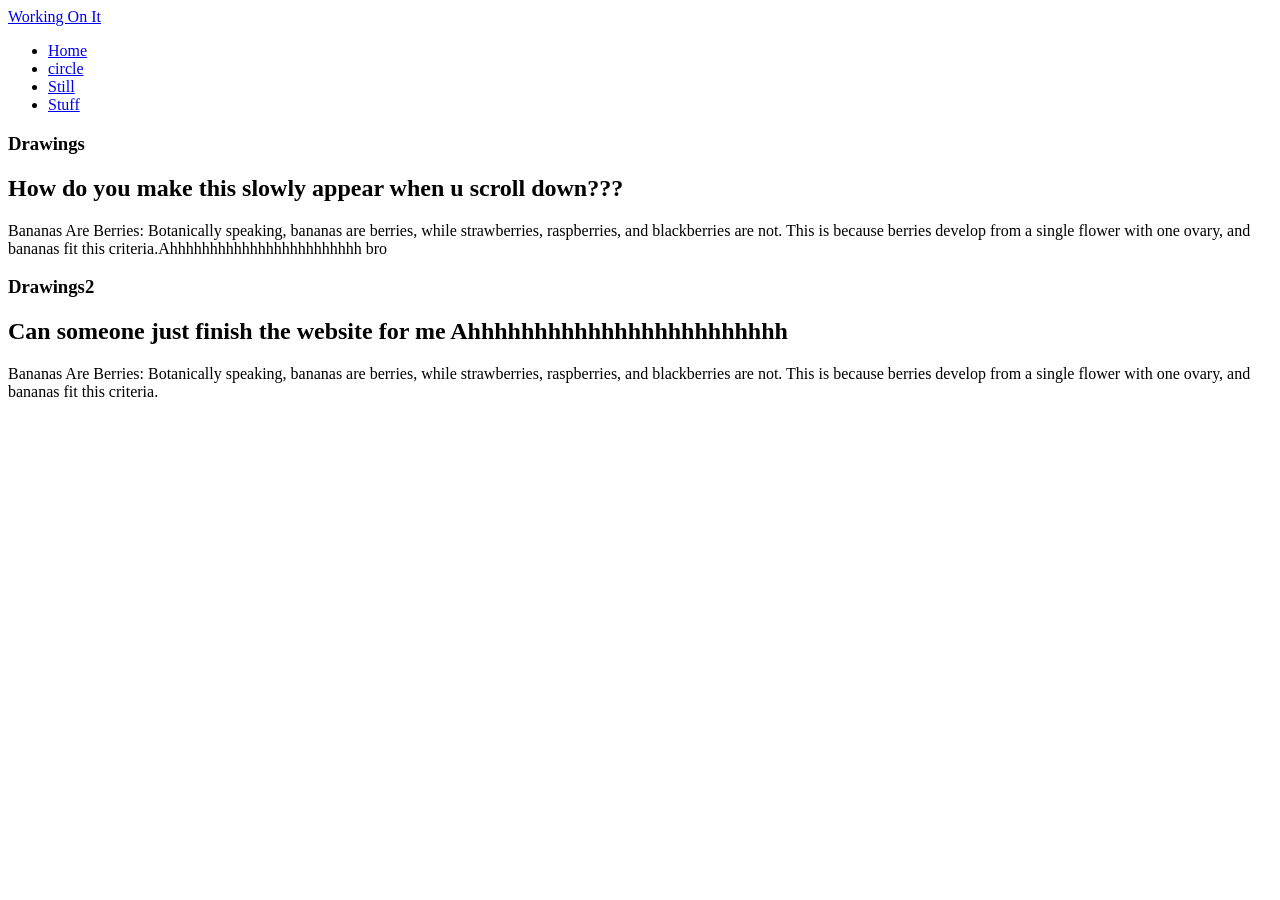
==== still.html @ 706e6b59 "." ====
<!DOCTYPE html>
<html lang="en">
<head>
    <meta charset="UTF-8">
    <meta name="viewport" content="width=device-width, initial-scale=1.0">
    <title>Document</title>
    <link rel="stylesheet" href="header.css">
    <link rel="stylesheet" href="still.css">
</head>
<header>
    <a href="#" class="logo">Working On It</a>
    <ul>
        <li><a href="index.html" class="active">Home</a></li>
        <li><a href="circle.html">circle</a></li>
        <li><a href="still.html">Still</a></li>
        <li><a href="stuff.html">Stuff</a></li>
</ul>
</header>
<body>
    
    <section>
        <section class="parallax-1">
            <div class="parallax-inner">
                <h1>Drawings</h1>
            </div>       
        </section>
        <h2>How do you make this slowly appear when u scroll down???</h2>
        <p>Bananas Are Berries: Botanically speaking, bananas are berries, while strawberries, 
           raspberries, and blackberries are not. This
            is because berries develop from a single flower with one ovary, and bananas fit this criteria.Ahhhhhhhhhhhhhhhhhhhhhhhh bro 
        </p>

            <section class="parallax-2">
                <div class="parallax-inner">
                    <h1>Drawings2</h1>
                </div>       
            </section>
            <h2>Can someone just finish the website for me Ahhhhhhhhhhhhhhhhhhhhhhhh</h2>
            <p>Bananas Are Berries: Botanically speaking, bananas are berries, while strawberries, raspberries, and blackberries are not. This is because berries develop from a single flower with one ovary, and bananas fit this criteria.</p>
       
    </section>
</body>
</html>
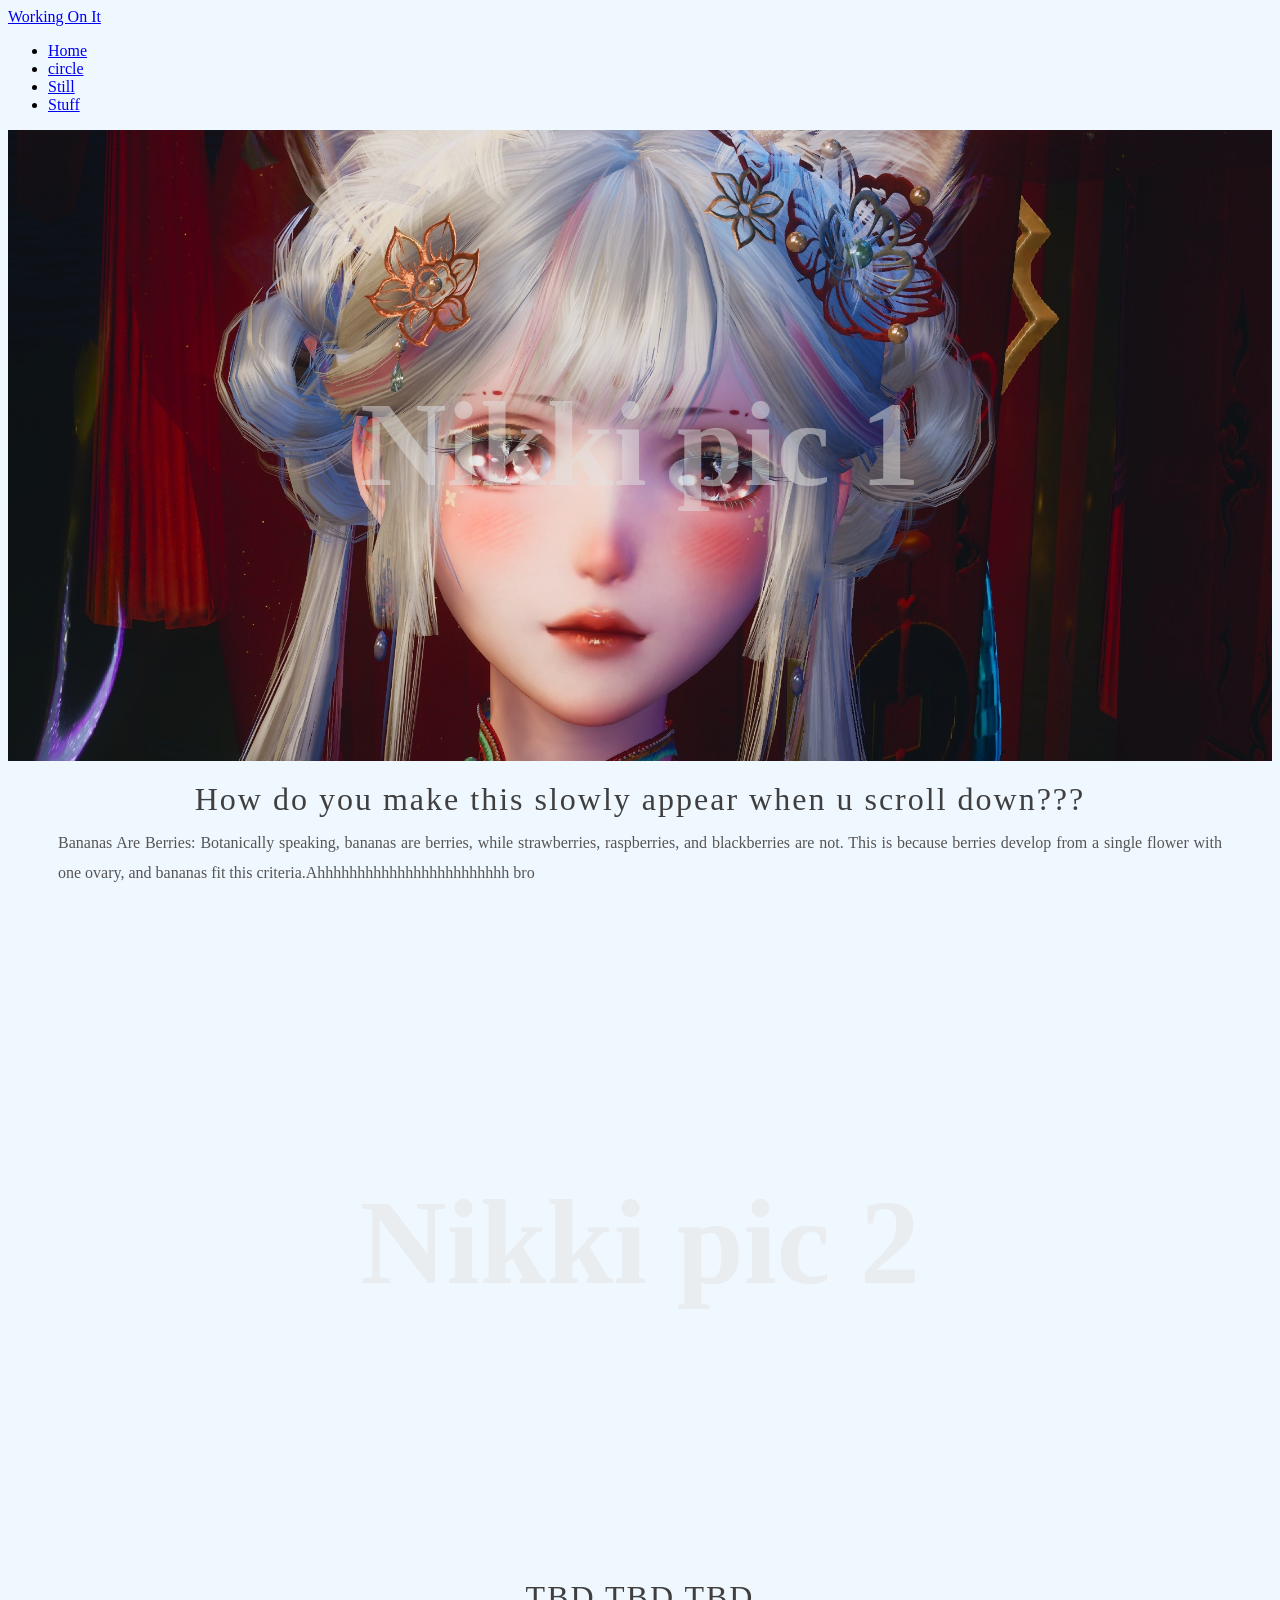
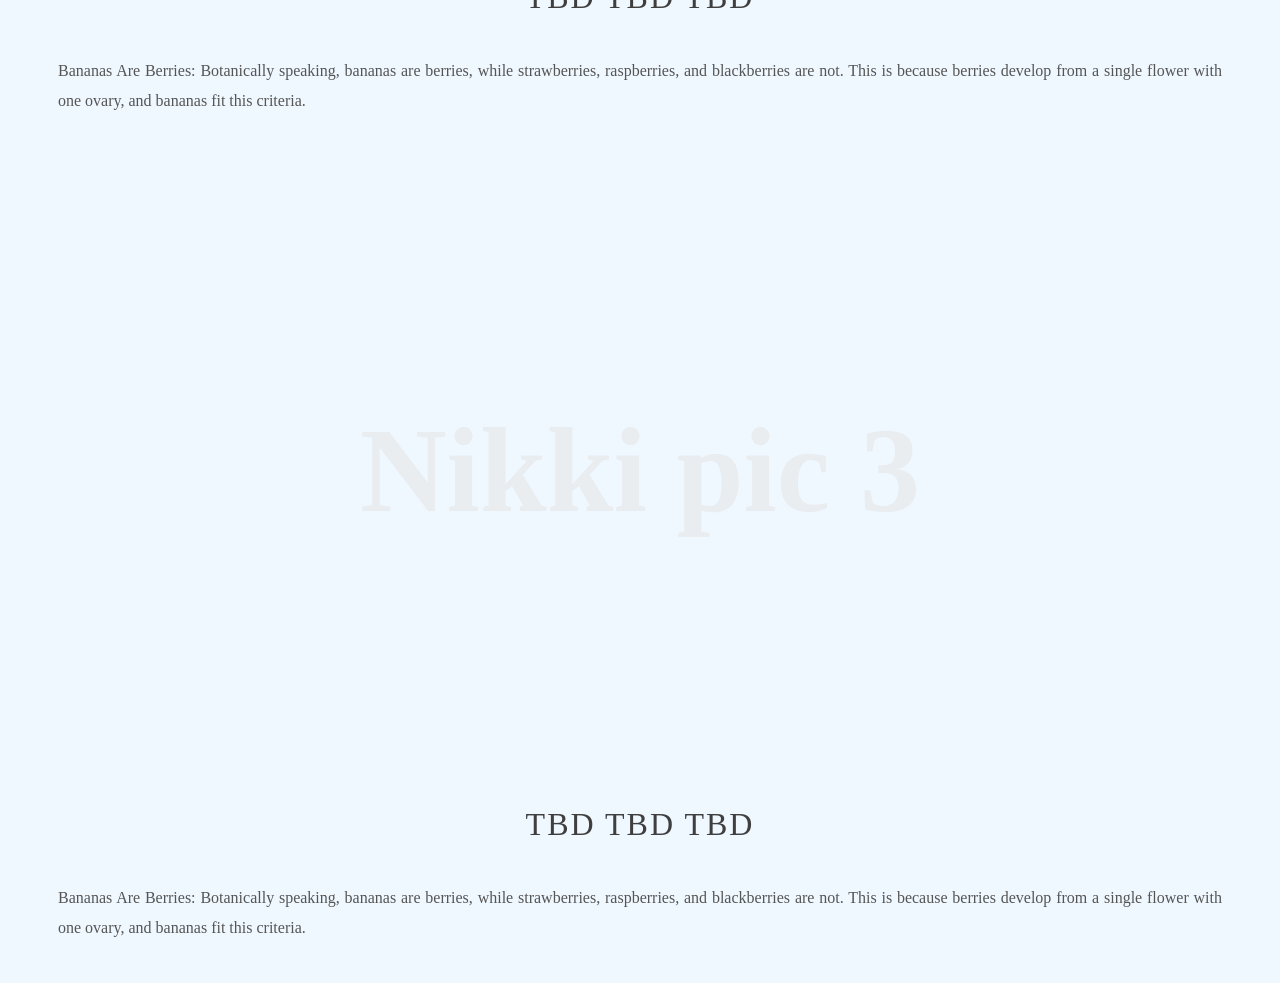
==== commit cb25b932: "." ====
--- a/still.html
+++ b/still.html
@@ -21,7 +21,7 @@
     <section>
         <section class="parallax-1">
             <div class="parallax-inner">
-                <h1>Drawings</h1>
+                <h1>Nikki pic 1</h1>
             </div>       
         </section>
         <h2>How do you make this slowly appear when u scroll down???</h2>
@@ -32,12 +32,22 @@
 
             <section class="parallax-2">
                 <div class="parallax-inner">
-                    <h1>Drawings2</h1>
+                    <h1>Nikki pic 2</h1>
                 </div>       
             </section>
-            <h2>Can someone just finish the website for me Ahhhhhhhhhhhhhhhhhhhhhhhh</h2>
-            <p>Bananas Are Berries: Botanically speaking, bananas are berries, while strawberries, raspberries, and blackberries are not. This is because berries develop from a single flower with one ovary, and bananas fit this criteria.</p>
-       
+            <h2>TBD TBD TBD </h2>
+            <p>Bananas Are Berries: Botanically speaking, bananas are berries, while strawberries, raspberries, and blackberries are not. 
+               This is because berries develop from a single flower with one ovary, and bananas fit this criteria.</p>
+         
+            <section class="parallax-3">
+                <div class="parallax-inner">
+                    <h1>Nikki pic 3</h1>
+                </div>       
+            </section>
+             <h2>TBD TBD TBD </h2>
+            <p>Bananas Are Berries: Botanically speaking, bananas are berries, while strawberries, raspberries, and blackberries are not. 
+               This is because berries develop from a single flower with one ovary, and bananas fit this criteria.</p>
+         
     </section>
 </body>
 </html>
--- a/still.css
+++ b/still.css
@@ -0,0 +1,66 @@
+@import url('https://fonts.googleapis.com/css?family=Poppins:300,400,500,600,700,800,900&display=swap');
+
+body{
+
+    background: aliceblue ;  
+}
+
+
+h1 {
+    font-size: 120px;
+    text-align: center;
+    color: rgba(225,225,225,.5);
+}
+
+.parallax-1 {
+    background: url('IMG_5892.JPG') no-repeat;
+    background-size: cover;
+    background-position: center;
+    background-attachment: fixed;
+}
+
+.parallax-2 {
+    background: url('IMG_5893.JPG') no-repeat;
+    background-size: cover;
+    background-position: center;
+    background-attachment: fixed;
+}
+
+.parallax-2 {
+    background: url('IMG_5894.JPG') no-repeat;
+    background-size: cover;
+    background-position: center;
+    background-attachment: fixed;
+}
+
+.parallax-3 {
+    background: url('IMG_5895.JPG') no-repeat;
+    background-size: cover;
+    background-position: center;
+    background-attachment: fixed;
+}
+.parallax-inner {
+    padding: 10% 0;
+}
+
+h2 {
+    font-size: 32px;
+    color: rgb(63, 63, 63);
+    text-align: center;
+    font-weight: 300;   
+    letter-spacing: 2px; 
+    margin: 20px 0 10px;
+}
+
+p {
+    font-size: 16px;
+    color: #555;
+    text-align: justify;
+    line-height: 30px;
+    margin: 0 50px 40px;
+}
+
+p:nth-of-type(2),
+p:nth-of-type(3) {
+    margin: 40px 50px;
+}
